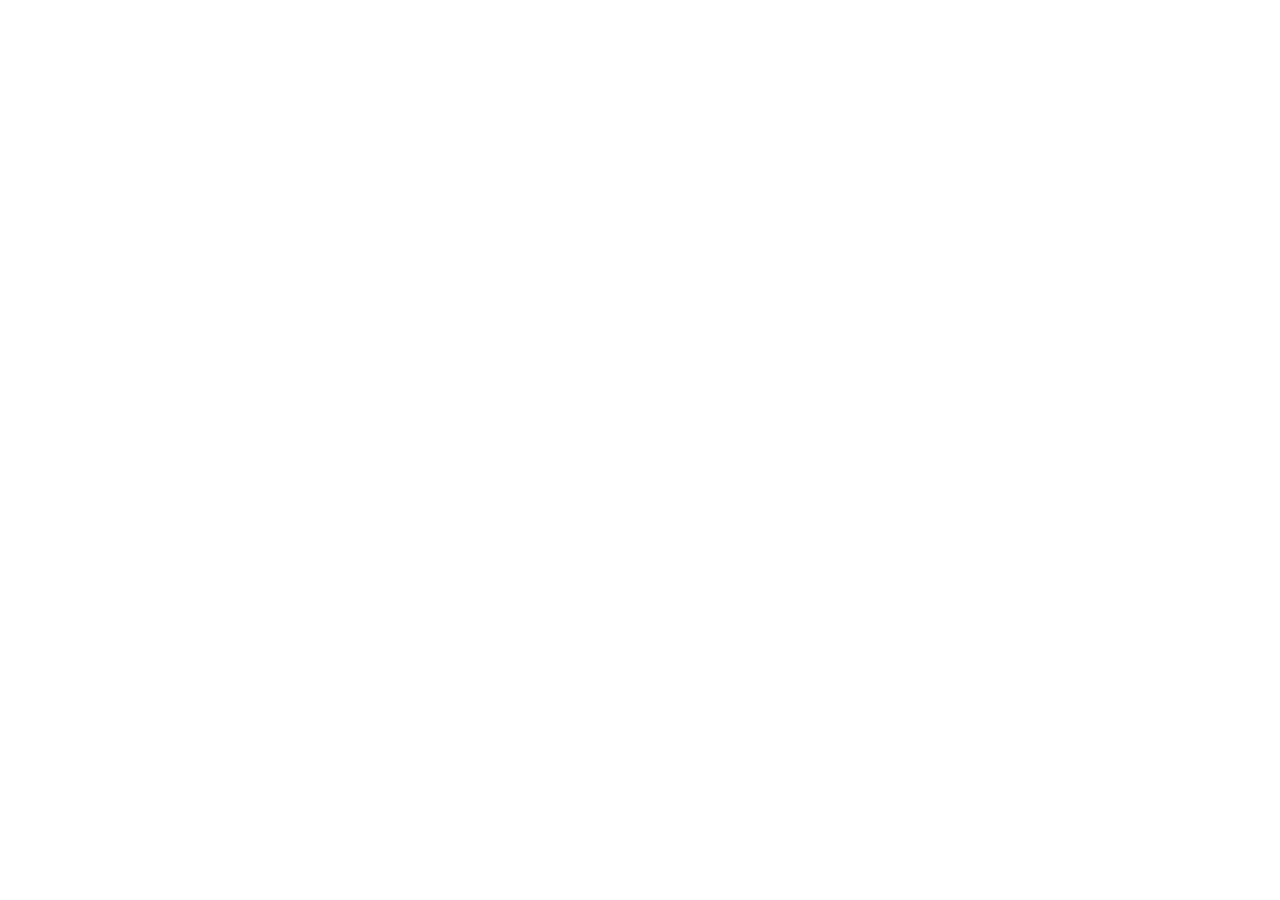
==== sensortrigger/index.html @ 221f3b67 "Create index.html" ====
<!DOCTYPE html>
<html>
<head>
    <title>Sensor Trigger Extension</title>
</head>
<body>
    <!-- Этот файл необходим для корректной работы Cloudflare Pages.
         Содержимое не используется расширением. -->
</body>
</html>
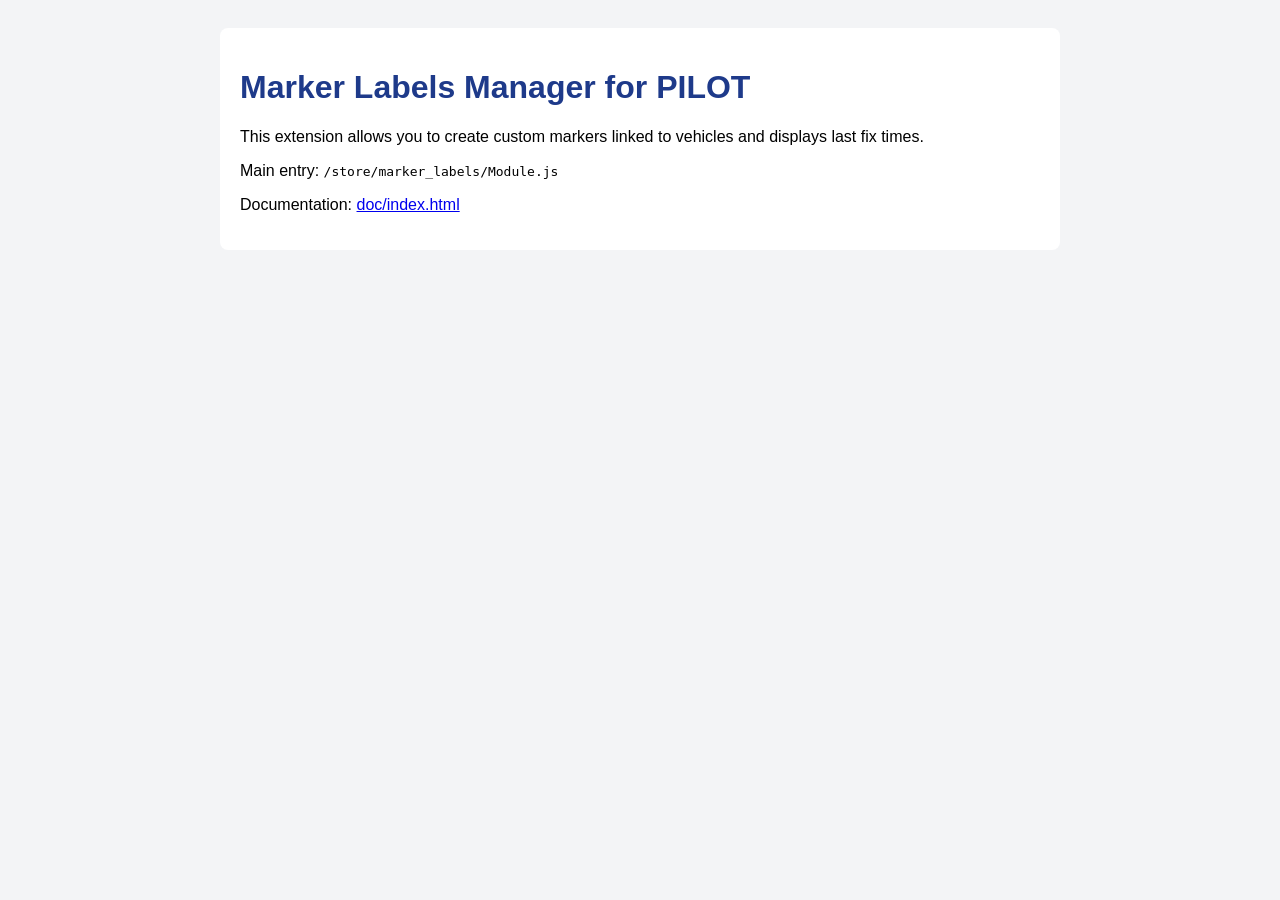
==== commit a32b0bc7: "Update index.html" ====
--- a/sensortrigger/index.html
+++ b/sensortrigger/index.html
@@ -1,10 +1,20 @@
 <!DOCTYPE html>
 <html>
 <head>
-    <title>Sensor Trigger Extension</title>
+    <meta charset="UTF-8">
+    <title>Marker Labels Extension</title>
+    <style>
+        body { font-family: sans-serif; padding: 20px; background: #f3f4f6; }
+        .info { max-width: 800px; margin: 0 auto; background: white; padding: 20px; border-radius: 8px; }
+        h1 { color: #1e3a8a; }
+    </style>
 </head>
 <body>
-    <!-- Этот файл необходим для корректной работы Cloudflare Pages.
-         Содержимое не используется расширением. -->
+<div class="info">
+    <h1>Marker Labels Manager for PILOT</h1>
+    <p>This extension allows you to create custom markers linked to vehicles and displays last fix times.</p>
+    <p>Main entry: <code>/store/marker_labels/Module.js</code></p>
+    <p>Documentation: <a href="doc/index.html">doc/index.html</a></p>
+</div>
 </body>
 </html>
